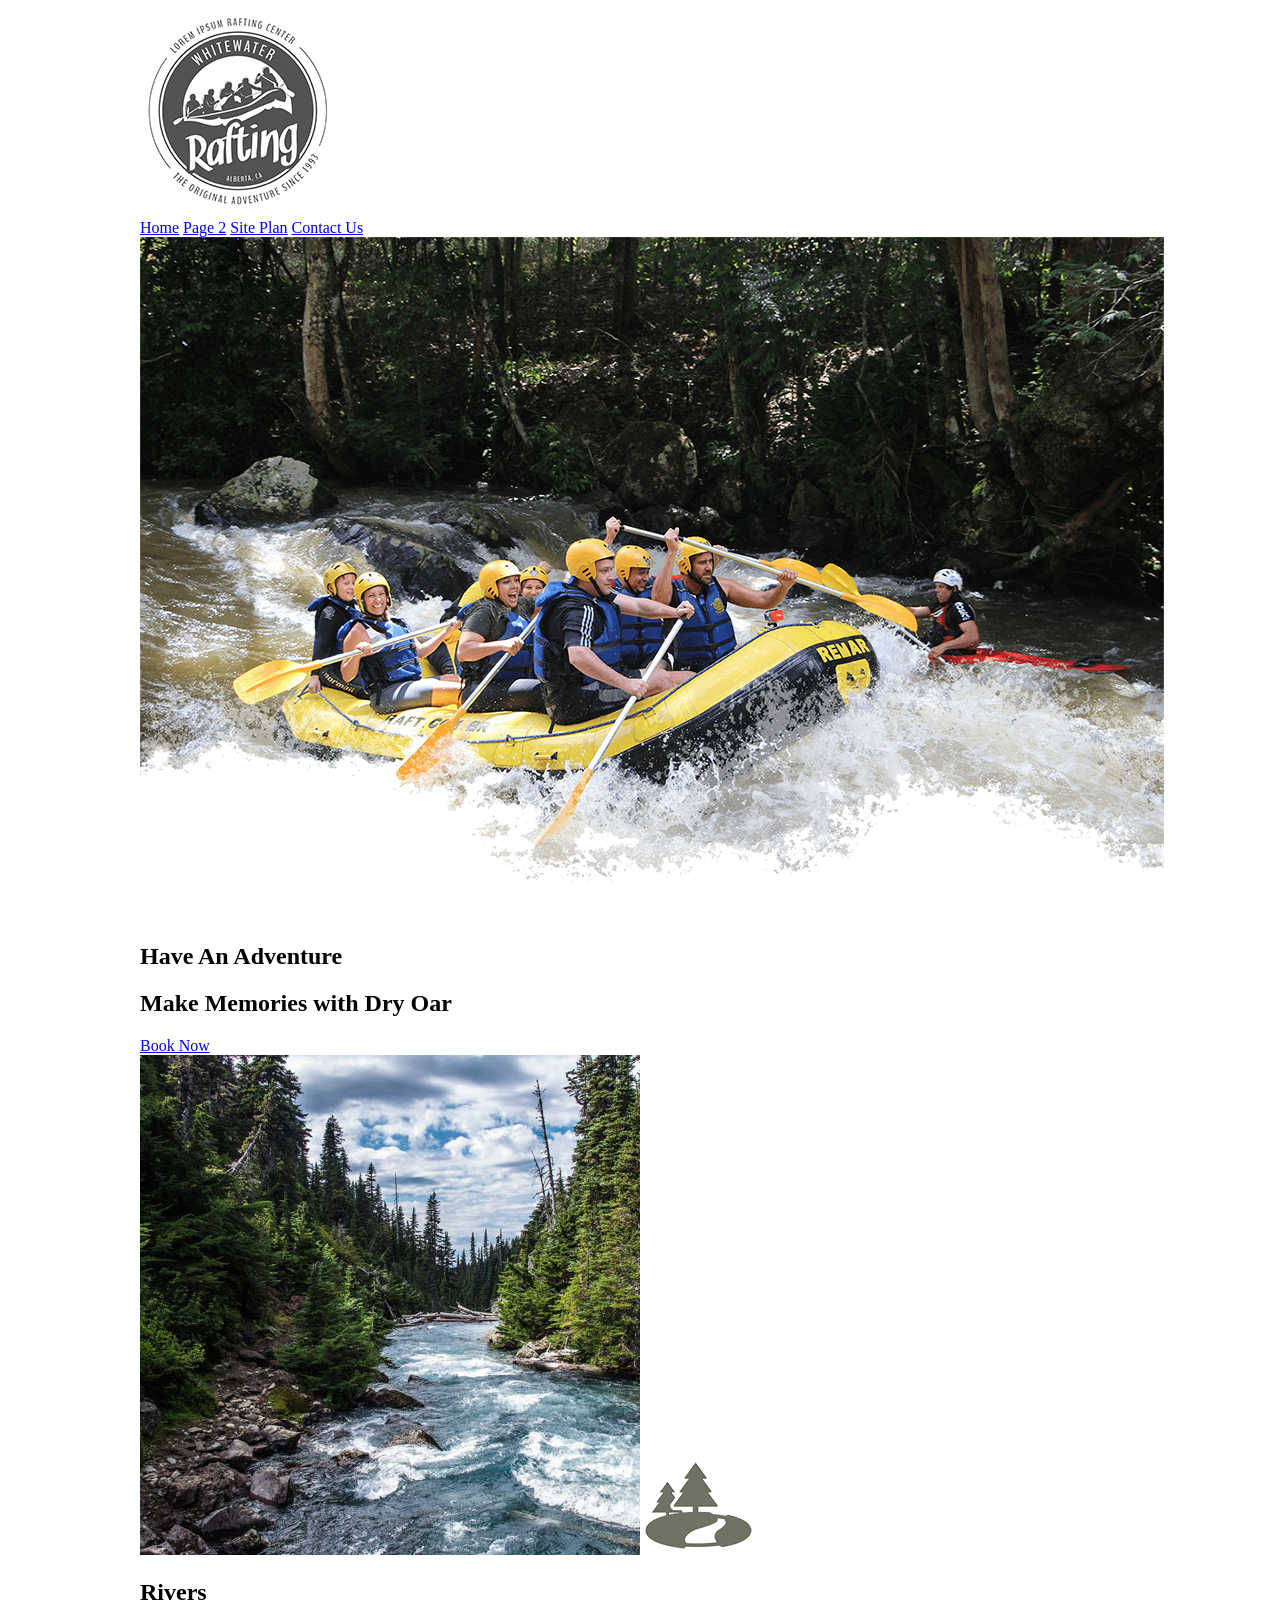
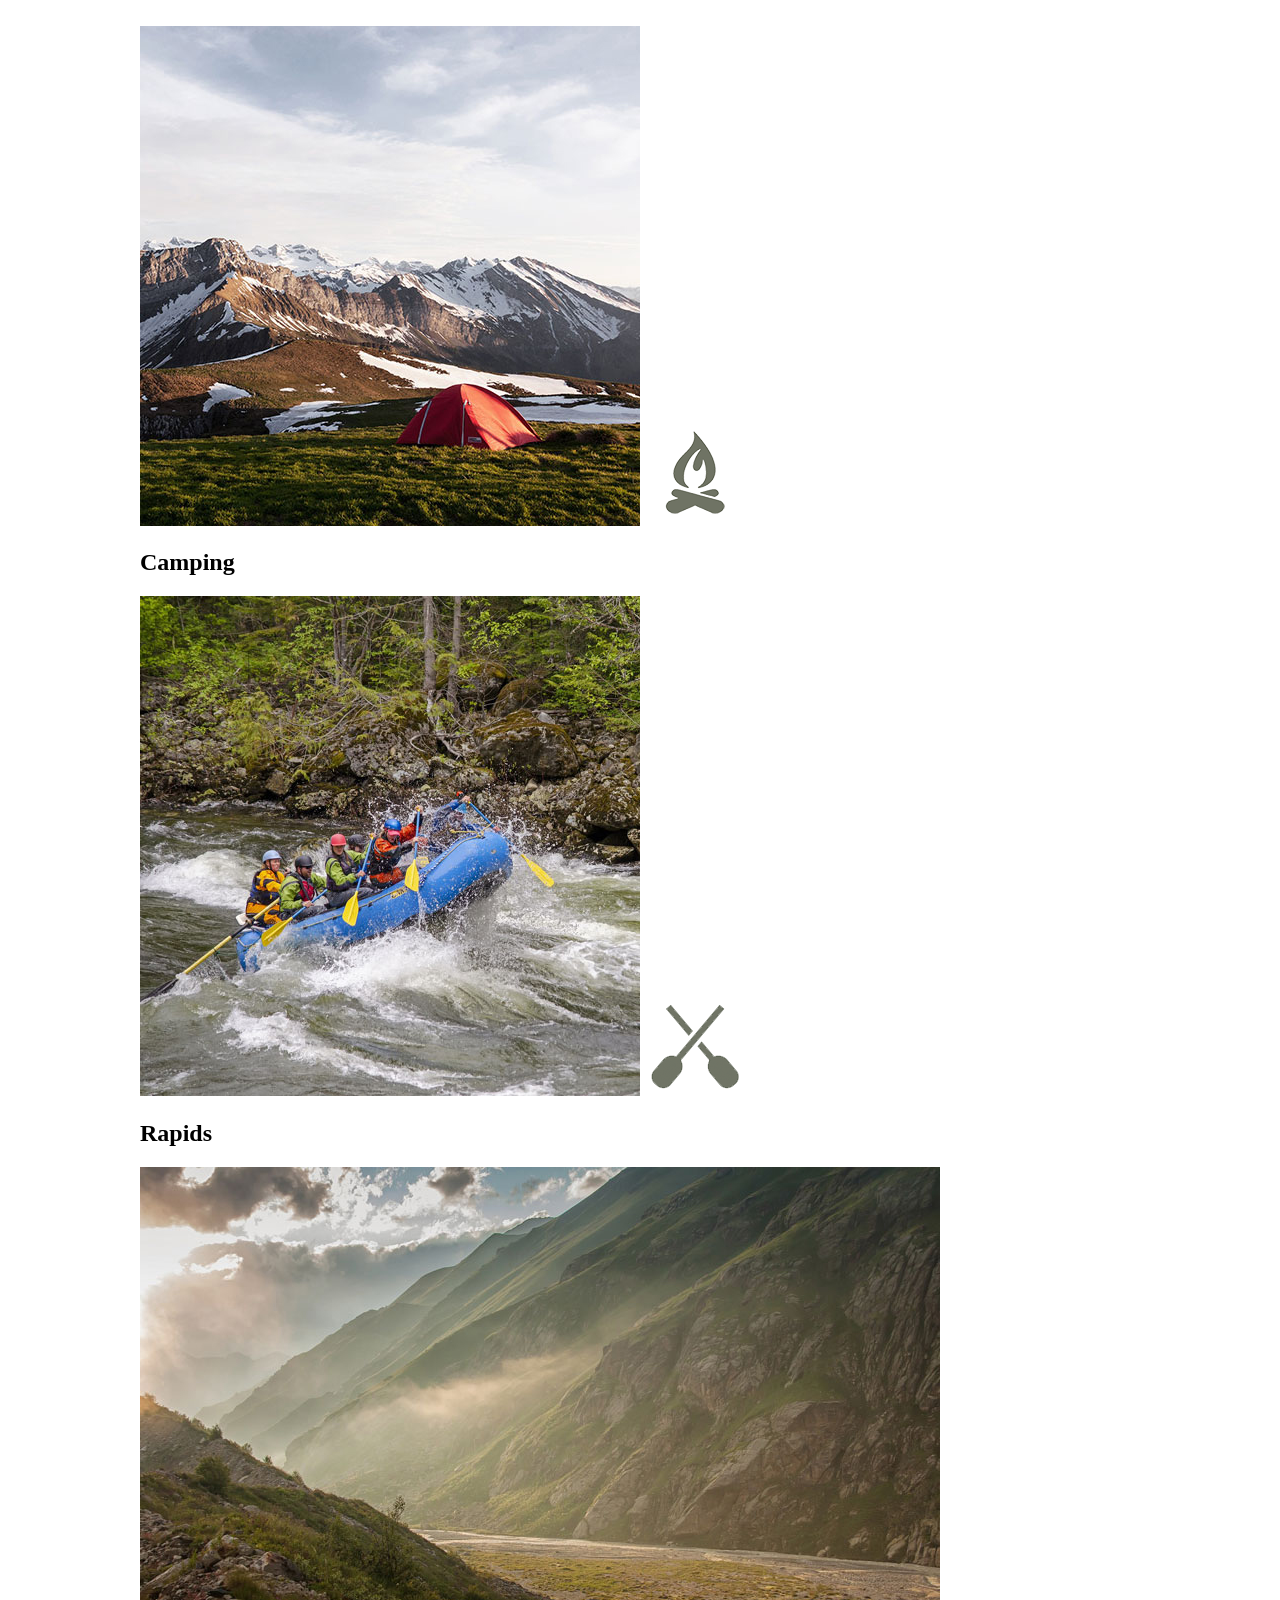
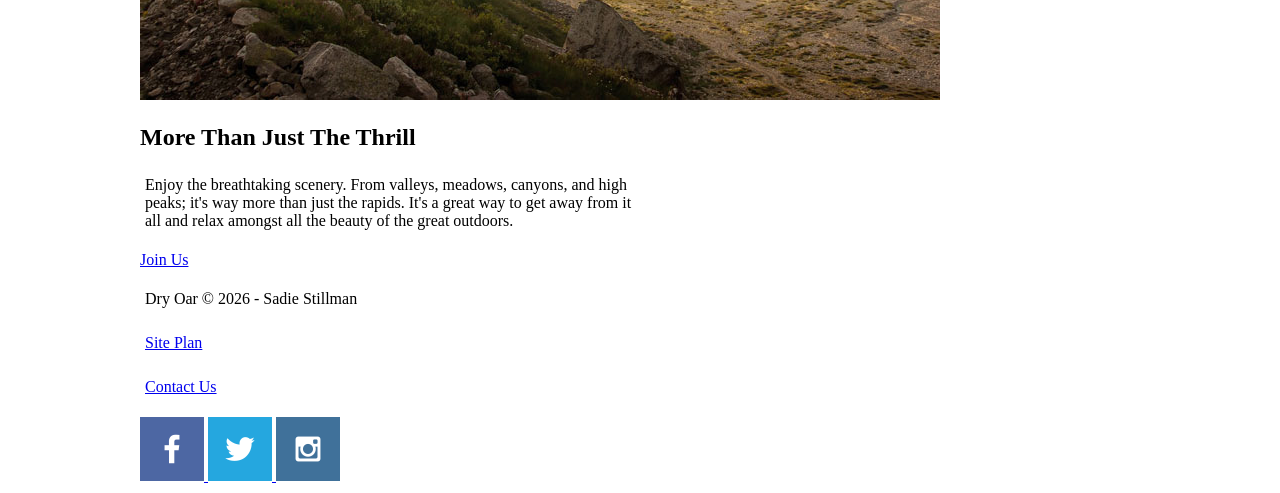
==== index.html @ fae1480c "Initial commit" ====
<!DOCTYPE html>
<html lang="en"> 
<head>
    <meta charset="UTF-8">
    <meta name="viewport" content="width=device-width, initial-scale=1.0">
    <title>Whitewater Rafting Vacations | Dry Oar Boating | Home</title>
    <link type="text/css" rel="stylesheet" href="styles/styles.css">
</head>
<body>
    <div id="content">
     <header>
        <a id="logo_link" href="index.html">
            <img class="logo" src="images/logo.png" alt="Dry Oar Logo">
        </a>
        <nav>
            <a href="index.html">Home</a>
            <a href="#">Page 2</a>
            <a href="site-plan-rafting.html">Site Plan</a>
            <a href="contactus.html">Contact Us</a>
        </nav>
    </header>
    <div id="hero">
    <div id="hero-box">
        <img id="hero-img" src="images/hero.png" alt="People enjoying white water rafting">
    </div>
    <section id="hero-msg">
        <h1 class="home-title">Have An Adventure</h1>
        <h2>Make Memories with Dry Oar </h2>
        <div class='button-box'>
            <a class='book' href="contactus.html">Book Now</a>
        </div>
    </section>
</div>
<main class="home-grid">
    <section class="rivers-card">
        <img class="card-img" src="images/rivers.jpg" alt="river in forest">
        <img class="icon" src="images/river_icon.png" alt="river icon">
        <h2>Rivers</h2>
    </section>
    <section class="camping-card">
        <img class="card-img" src="images/camping.jpg" alt="tent in mountains">
        <img class="icon" src="images/fire_icon.png" alt="fire icon">
        <h2>Camping</h2>
    </section>
    <section class="rapids-card">
        <img class="card-img" src="images/rapids.jpg" alt="rafting boat">
        <img class="icon" src="images/oars.png" alt="oars icon">
        <h2>Rapids</h2>
    </section>
    <img class="mountains" src="images/mountains.jpg" alt="Misty mountains">
    <section class="msg">
        <h2>More Than Just The Thrill</h2>
        <p>Enjoy the breathtaking scenery. From valleys, meadows, canyons, and high peaks; it's way more than just the rapids. It's a great way to get away from it all and relax amongst all the beauty of the great outdoors. </p>
        <a class='join' href="rivers.html">Join Us</a>
    </section>
</main>
<footer>
    <p>Dry Oar &copy; 2026 - Sadie Stillman</p>
    <p><a href="site-plan-rafting.html">Site Plan</a></p>
    <p><a href="contactus.html">Contact Us</a></p>
    <div class="social">
        <a href="https://facebook.com">
            <img src="images/facebook.png" alt="facebook icon">
        </a>
        <a href="https://twitter.com">
            <img src="images/twitter.png" alt="twitter icon">
        </a>
        <a href="https://instagram.com">
            <img src="images/instagram.png" alt="instagram icon">
        </a>
    </div>
</footer>
    </div>
</body>
</html>
---- styles/styles.css ----
#content{
    max-width: 1000px;
    margin: 0 auto;
}


p{
    max-width: 500px;
    padding: 5px;
    border: 5px  black;
}
#background {
    height: 725px;
}
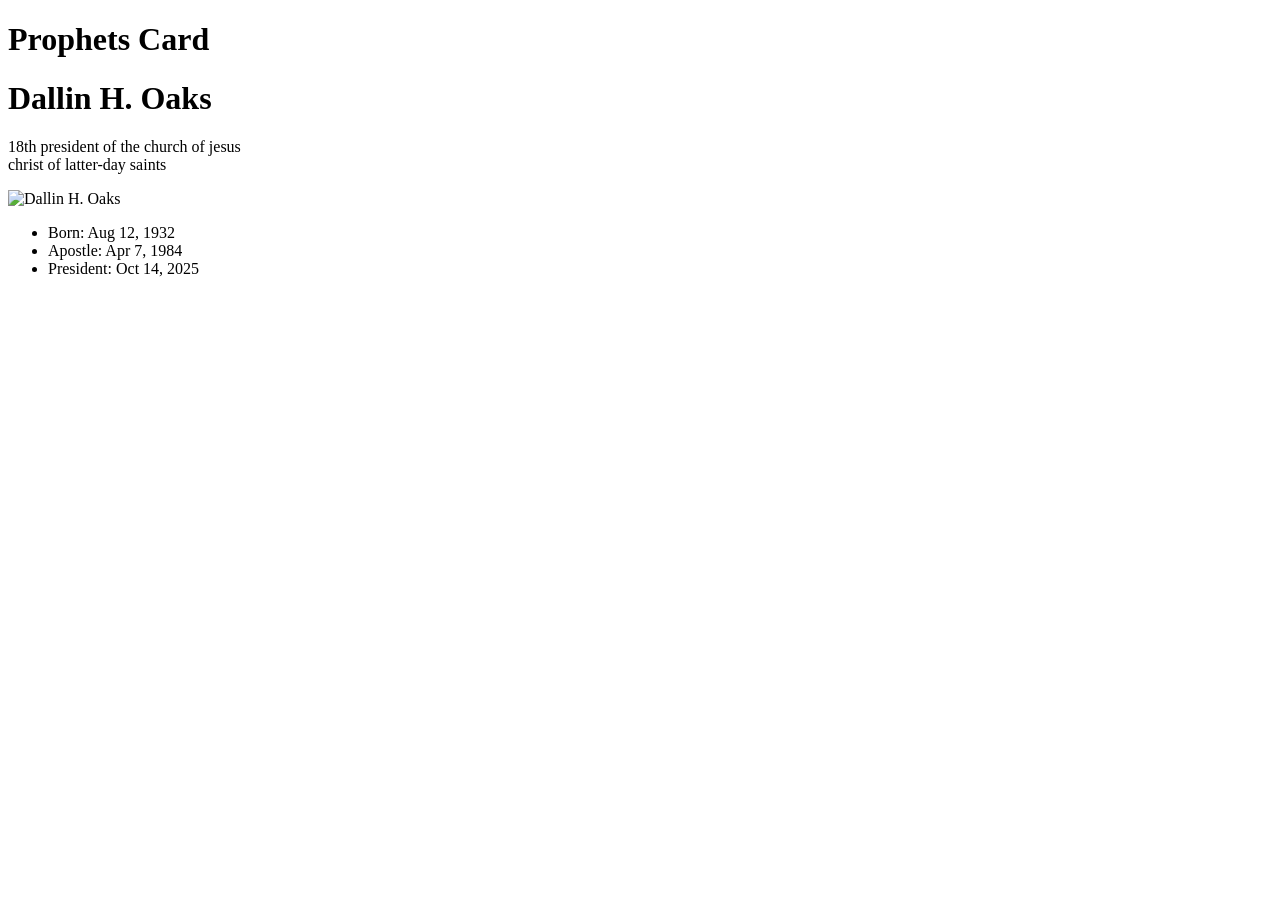
==== commit a63bba93: "Add files via upload" ====
--- a/index.html
+++ b/index.html
@@ -1,75 +1,23 @@
-<!DOCTYPE html>
-<html lang="en"> 
-<head>
-    <meta charset="UTF-8">
-    <meta name="viewport" content="width=device-width, initial-scale=1.0">
-    <title>Whitewater Rafting Vacations | Dry Oar Boating | Home</title>
-    <link type="text/css" rel="stylesheet" href="styles/styles.css">
-</head>
-<body>
-    <div id="content">
-     <header>
-        <a id="logo_link" href="index.html">
-            <img class="logo" src="images/logo.png" alt="Dry Oar Logo">
-        </a>
-        <nav>
-            <a href="index.html">Home</a>
-            <a href="#">Page 2</a>
-            <a href="site-plan-rafting.html">Site Plan</a>
-            <a href="contactus.html">Contact Us</a>
-        </nav>
-    </header>
-    <div id="hero">
-    <div id="hero-box">
-        <img id="hero-img" src="images/hero.png" alt="People enjoying white water rafting">
-    </div>
-    <section id="hero-msg">
-        <h1 class="home-title">Have An Adventure</h1>
-        <h2>Make Memories with Dry Oar </h2>
-        <div class='button-box'>
-            <a class='book' href="contactus.html">Book Now</a>
-        </div>
-    </section>
-</div>
-<main class="home-grid">
-    <section class="rivers-card">
-        <img class="card-img" src="images/rivers.jpg" alt="river in forest">
-        <img class="icon" src="images/river_icon.png" alt="river icon">
-        <h2>Rivers</h2>
-    </section>
-    <section class="camping-card">
-        <img class="card-img" src="images/camping.jpg" alt="tent in mountains">
-        <img class="icon" src="images/fire_icon.png" alt="fire icon">
-        <h2>Camping</h2>
-    </section>
-    <section class="rapids-card">
-        <img class="card-img" src="images/rapids.jpg" alt="rafting boat">
-        <img class="icon" src="images/oars.png" alt="oars icon">
-        <h2>Rapids</h2>
-    </section>
-    <img class="mountains" src="images/mountains.jpg" alt="Misty mountains">
-    <section class="msg">
-        <h2>More Than Just The Thrill</h2>
-        <p>Enjoy the breathtaking scenery. From valleys, meadows, canyons, and high peaks; it's way more than just the rapids. It's a great way to get away from it all and relax amongst all the beauty of the great outdoors. </p>
-        <a class='join' href="rivers.html">Join Us</a>
-    </section>
-</main>
-<footer>
-    <p>Dry Oar &copy; 2026 - Sadie Stillman</p>
-    <p><a href="site-plan-rafting.html">Site Plan</a></p>
-    <p><a href="contactus.html">Contact Us</a></p>
-    <div class="social">
-        <a href="https://facebook.com">
-            <img src="images/facebook.png" alt="facebook icon">
-        </a>
-        <a href="https://twitter.com">
-            <img src="images/twitter.png" alt="twitter icon">
-        </a>
-        <a href="https://instagram.com">
-            <img src="images/instagram.png" alt="instagram icon">
-        </a>
-    </div>
-</footer>
-    </div>
-</body>
+<!DOCTYPE html>
+<html lang="en">
+<head>
+    <meta charset="UTF-8">
+    <meta name="viewport" content="width=device-width, initial-scale=1.0">
+    <title>prophets_card</title>
+</head>
+<body>
+    <header>
+        <h1>Prophets Card</h1>
+    </header>
+    <main>
+        <h1>Dallin H. Oaks</h1>
+        <p>18th president of the church of jesus<br>christ of latter-day saints</p>
+        <img src="images_oaks/dallin_oaks.jpg" alt="Dallin H. Oaks" width="300">
+        <ul>
+            <li>Born: Aug 12, 1932</li>
+            <li>Apostle: Apr 7, 1984</li>
+            <li>President: Oct 14, 2025</li>
+        </ul>
+    </main>
+</body>
 </html>
